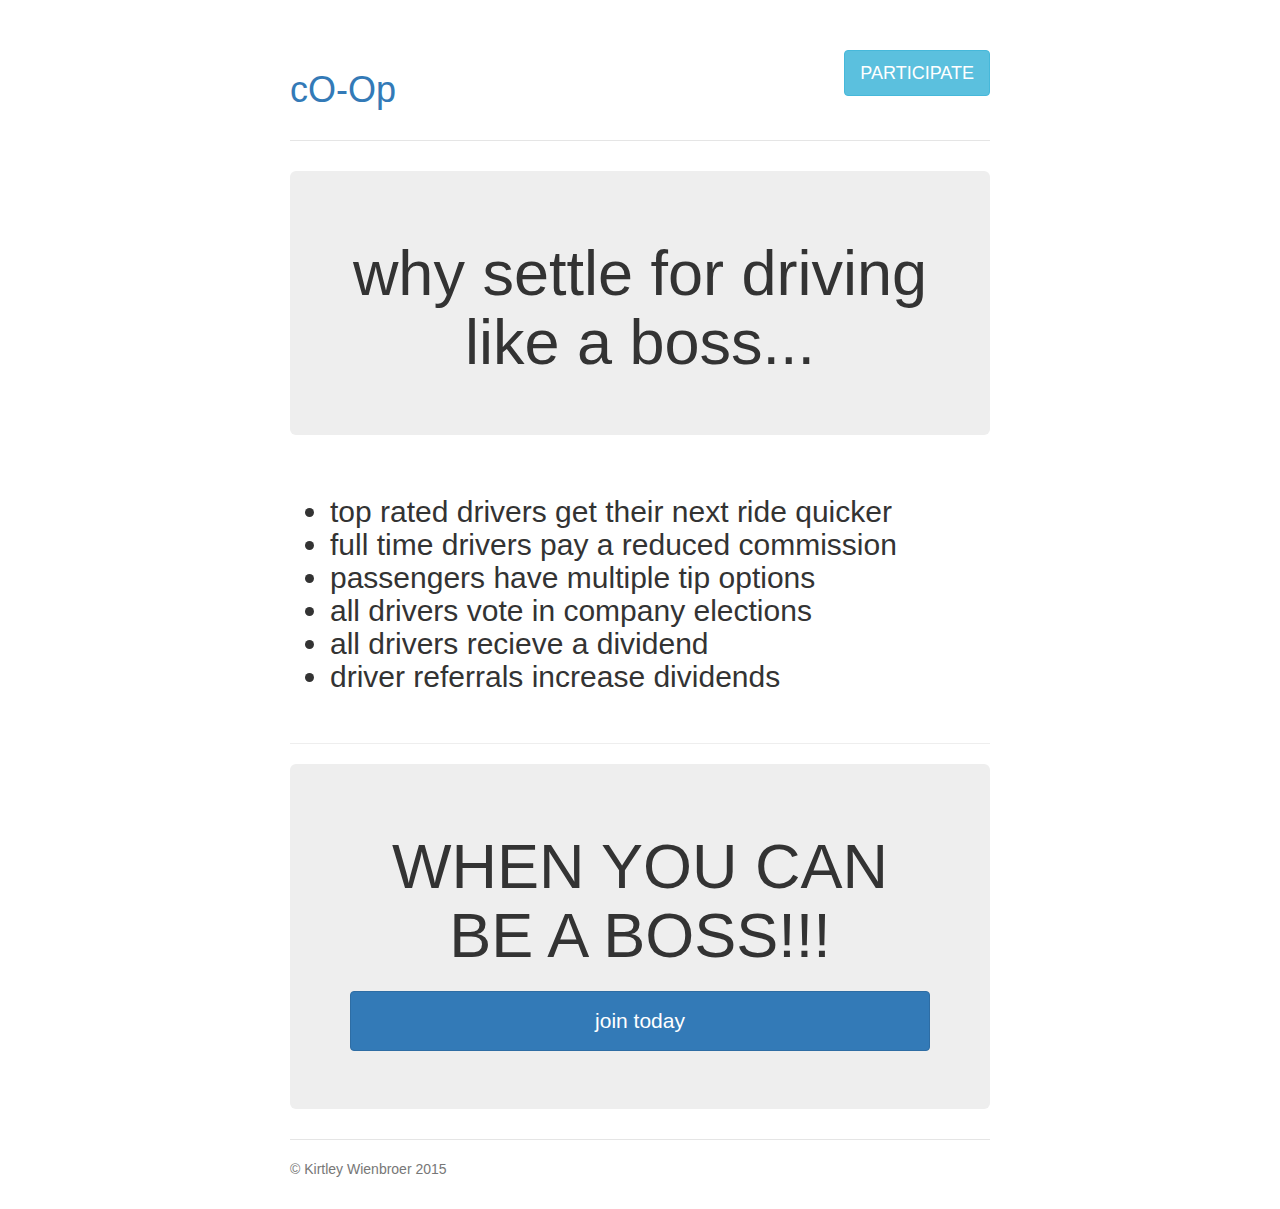
==== drivers.html @ 16d1f409 "new site" ====
<!DOCTYPE html>
<html lang="en">
  <head>
    <meta charset="utf-8">
    <meta http-equiv="X-UA-Compatible" content="IE=edge">
    <meta name="viewport" content="width=device-width, initial-scale=1">
    <!-- The above 3 meta tags *must* come first in the head; any other head content must come *after* these tags -->
    <meta name="description" content="">
    <meta name="author" content="">
    <link rel="icon" href="img/favicon.ico">

    <title>cO-Op</title>

    <!-- Bootstrap core CSS -->
    <link href="css/bootstrap.min.css" rel="stylesheet">

    <!-- Custom styles for this template -->
    <link href="css/jumbotron-narrow.css" rel="stylesheet">
    <link href="css/starter-template.css" rel="stylesheet">


    <!-- Just for debugging purposes. Don't actually copy these 2 lines! -->
    <!--[if lt IE 9]><script src="../../assets/js/ie8-responsive-file-warning.js"></script><![endif]-->
    <script src="js/ie-emulation-modes-warning.js"></script>

    <!-- HTML5 shim and Respond.js for IE8 support of HTML5 elements and media queries -->
    <!--[if lt IE 9]>
      <script src="https://oss.maxcdn.com/html5shiv/3.7.2/html5shiv.min.js"></script>
      <script src="https://oss.maxcdn.com/respond/1.4.2/respond.min.js"></script>
    <![endif]-->
  </head>

  <body>

    <div class="container">
      <div class="header clearfix">
        <nav>
          <ul class="nav nav-pills pull-right">
            <li role="presentation"><a class="btn btn-lg btn-info text-" href="#supporters">PARTICIPATE</a></li>

          </ul>
        </nav>
        <h1 id ="home" class="text-muted"><a href="home.html">cO-Op</a></h1>
      </div>
      <div class="jumbotron" id="drivers">
        <h1>why settle for driving like a boss...</h1>
      </div>
      <div class="row marketing">
        <h2>
          <ul>
            <li>top rated drivers get their next ride quicker</li>
            <li>full time drivers pay a reduced commission</li>
            <li>passengers have multiple tip options</li>
            <li>all drivers vote in company elections</li>
            <li>all drivers recieve a dividend</li>
            <li>driver referrals increase dividends</li>
          </ul>
        </h2>
      </div>

      <hr id="supporters">
      <div class="jumbotron">
        <h1>WHEN YOU CAN BE A BOSS!!!</h1>
        <h1><a class="btn btn-block btn-primary" href="http://launchrock/drivecoop" role="button">join today</a></h1>
      </div>
      <footer class="footer">
        <p>&copy; Kirtley Wienbroer 2015</p>
      </footer>

    </div> <!-- /container -->


    <!-- IE10 viewport hack for Surface/desktop Windows 8 bug -->
    <script src="js/ie10-viewport-bug-workaround.js"></script>
  </body>
</html>
---- css/jumbotron-narrow.css ----
/* Space out content a bit */
body {
  padding-top: 20px;
  padding-bottom: 20px;
}

/* Everything but the jumbotron gets side spacing for mobile first views */
.header,
.marketing,
.footer {
  padding-right: 15px;
  padding-left: 15px;
}

/* Custom page header */
.header {
  padding-bottom: 20px;
  border-bottom: 1px solid #e5e5e5;
}
/* Make the masthead heading the same height as the navigation */
.header h3 {
  margin-top: 0;
  margin-bottom: 0;
  line-height: 40px;
}

/* Custom page footer */
.footer {
  padding-top: 19px;
  color: #777;
  border-top: 1px solid #e5e5e5;
}

/* Customize container */
@media (min-width: 768px) {
  .container {
    max-width: 730px;
  }
}
.container-narrow > hr {
  margin: 30px 0;
}

/* Main marketing message and sign up button */
.jumbotron {
  text-align: center;
  border-bottom: 1px solid #e5e5e5;
}
.jumbotron .btn {
  padding: 14px 24px;
  font-size: 21px;
}

/* Supporting marketing content */
.marketing {
  margin: 40px 0;
}
.marketing p + h4 {
  margin-top: 28px;
}

/* Responsive: Portrait tablets and up */
@media screen and (min-width: 768px) {
  /* Remove the padding we set earlier */
  .header,
  .marketing,
  .footer {
    padding-right: 0;
    padding-left: 0;
  }
  /* Space out the masthead */
  .header {
    margin-bottom: 30px;
  }
  /* Remove the bottom border on the jumbotron for visual effect */
  .jumbotron {
    border-bottom: 0;
  }
}
---- css/starter-template.css ----
body {
  padding-top: 50px;
}
.starter-template {
  padding: 40px 15px;
  text-align: center;
}
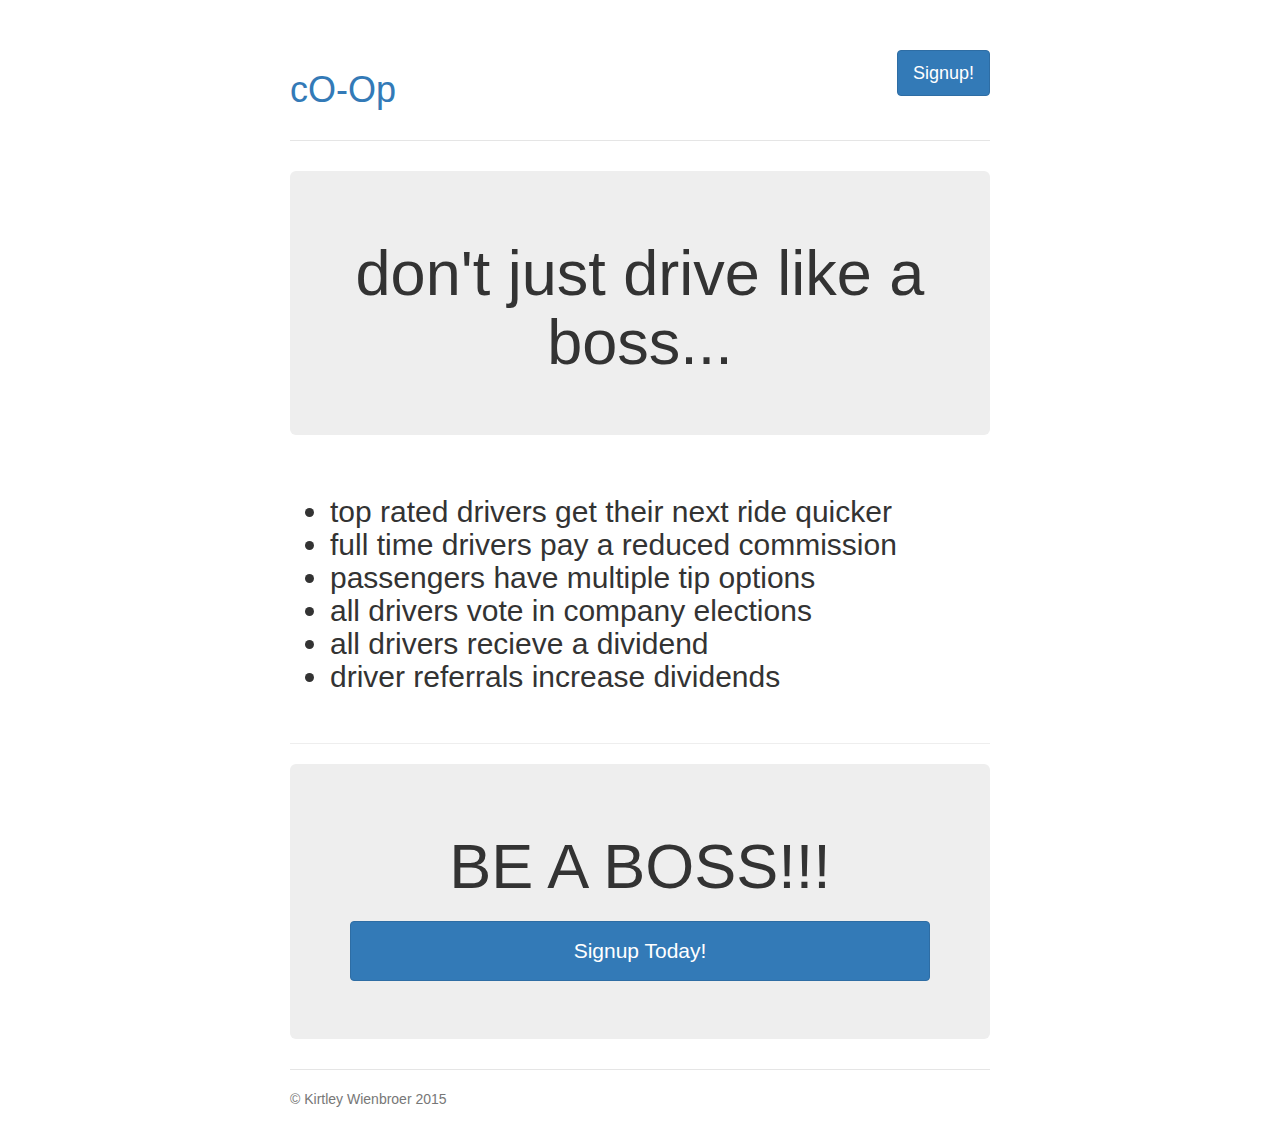
==== commit c459f59d: "updating links" ====
--- a/drivers.html
+++ b/drivers.html
@@ -36,14 +36,14 @@
       <div class="header clearfix">
         <nav>
           <ul class="nav nav-pills pull-right">
-            <li role="presentation"><a class="btn btn-lg btn-info text-" href="#supporters">PARTICIPATE</a></li>
+            <li role="presentation"><a class="btn btn-lg btn-primary text-" href="http://drive-coop.launchrock.com">Signup!</a></li>
 
           </ul>
         </nav>
         <h1 id ="home" class="text-muted"><a href="home.html">cO-Op</a></h1>
       </div>
       <div class="jumbotron" id="drivers">
-        <h1>why settle for driving like a boss...</h1>
+        <h1>don't just drive like a boss...</h1>
       </div>
       <div class="row marketing">
         <h2>
@@ -60,8 +60,8 @@
 
       <hr id="supporters">
       <div class="jumbotron">
-        <h1>WHEN YOU CAN BE A BOSS!!!</h1>
-        <h1><a class="btn btn-block btn-primary" href="http://launchrock/drivecoop" role="button">join today</a></h1>
+        <h1>BE A BOSS!!!</h1>
+        <h1><a class="btn btn-block btn-primary" href="http://drive-coop.launchrock.com" role="button">Signup Today!</a></h1>
       </div>
       <footer class="footer">
         <p>&copy; Kirtley Wienbroer 2015</p>
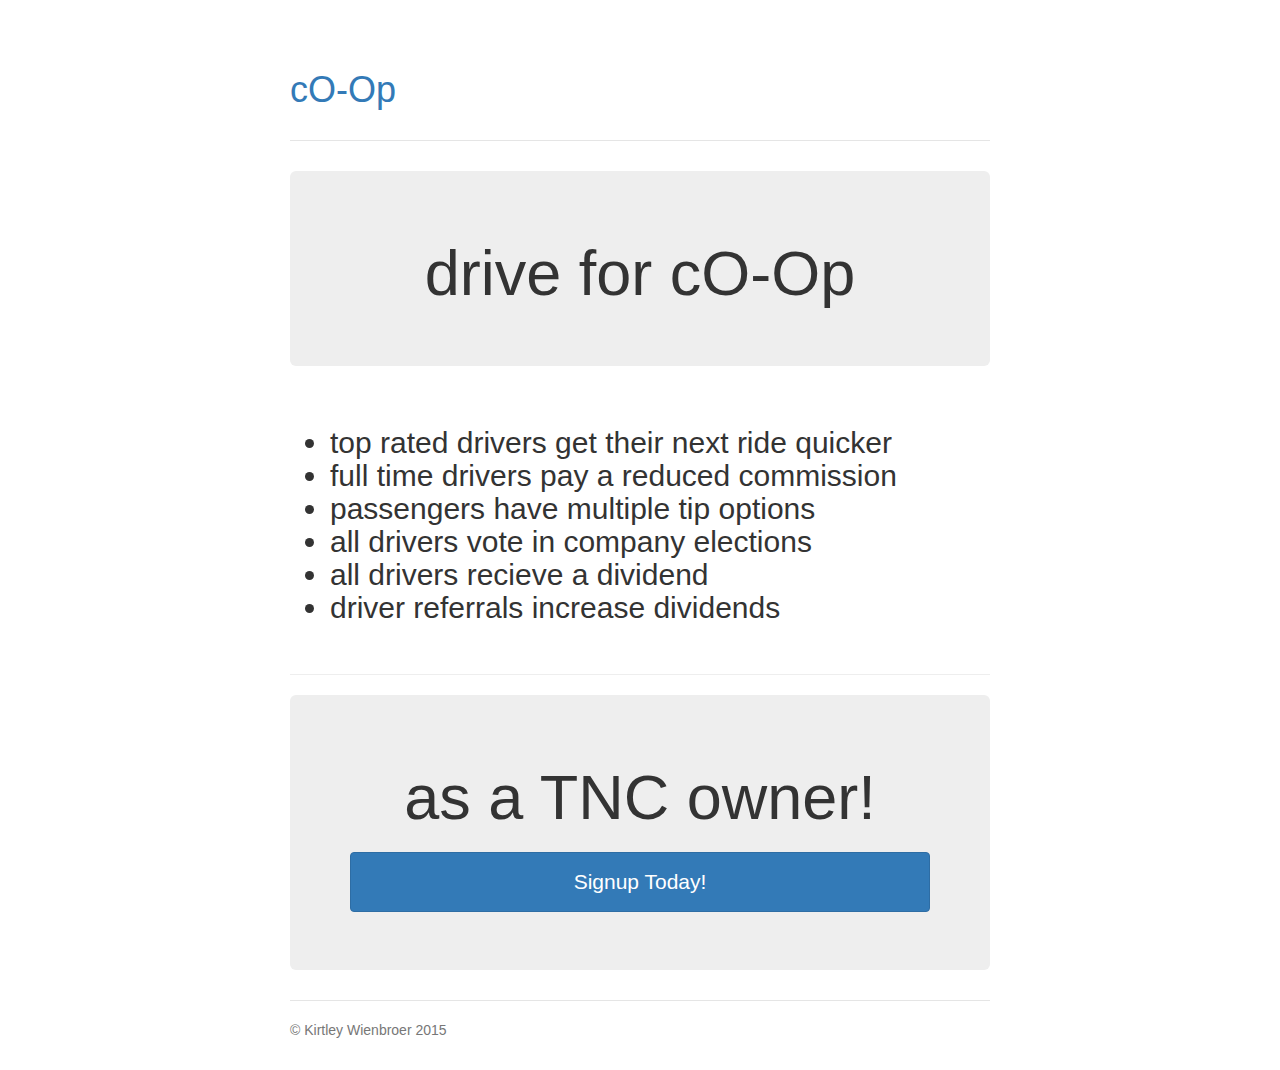
==== commit 2dba7066: "version 3.0" ====
--- a/drivers.html
+++ b/drivers.html
@@ -34,16 +34,10 @@
 
     <div class="container">
       <div class="header clearfix">
-        <nav>
-          <ul class="nav nav-pills pull-right">
-            <li role="presentation"><a class="btn btn-lg btn-primary text-" href="http://drive-coop.launchrock.com">Signup!</a></li>
-
-          </ul>
-        </nav>
         <h1 id ="home" class="text-muted"><a href="home.html">cO-Op</a></h1>
       </div>
       <div class="jumbotron" id="drivers">
-        <h1>don't just drive like a boss...</h1>
+        <h1>drive for cO-Op</h1>
       </div>
       <div class="row marketing">
         <h2>
@@ -60,7 +54,7 @@
 
       <hr id="supporters">
       <div class="jumbotron">
-        <h1>BE A BOSS!!!</h1>
+        <h1>as a TNC owner!</h1>
         <h1><a class="btn btn-block btn-primary" href="http://drive-coop.launchrock.com" role="button">Signup Today!</a></h1>
       </div>
       <footer class="footer">
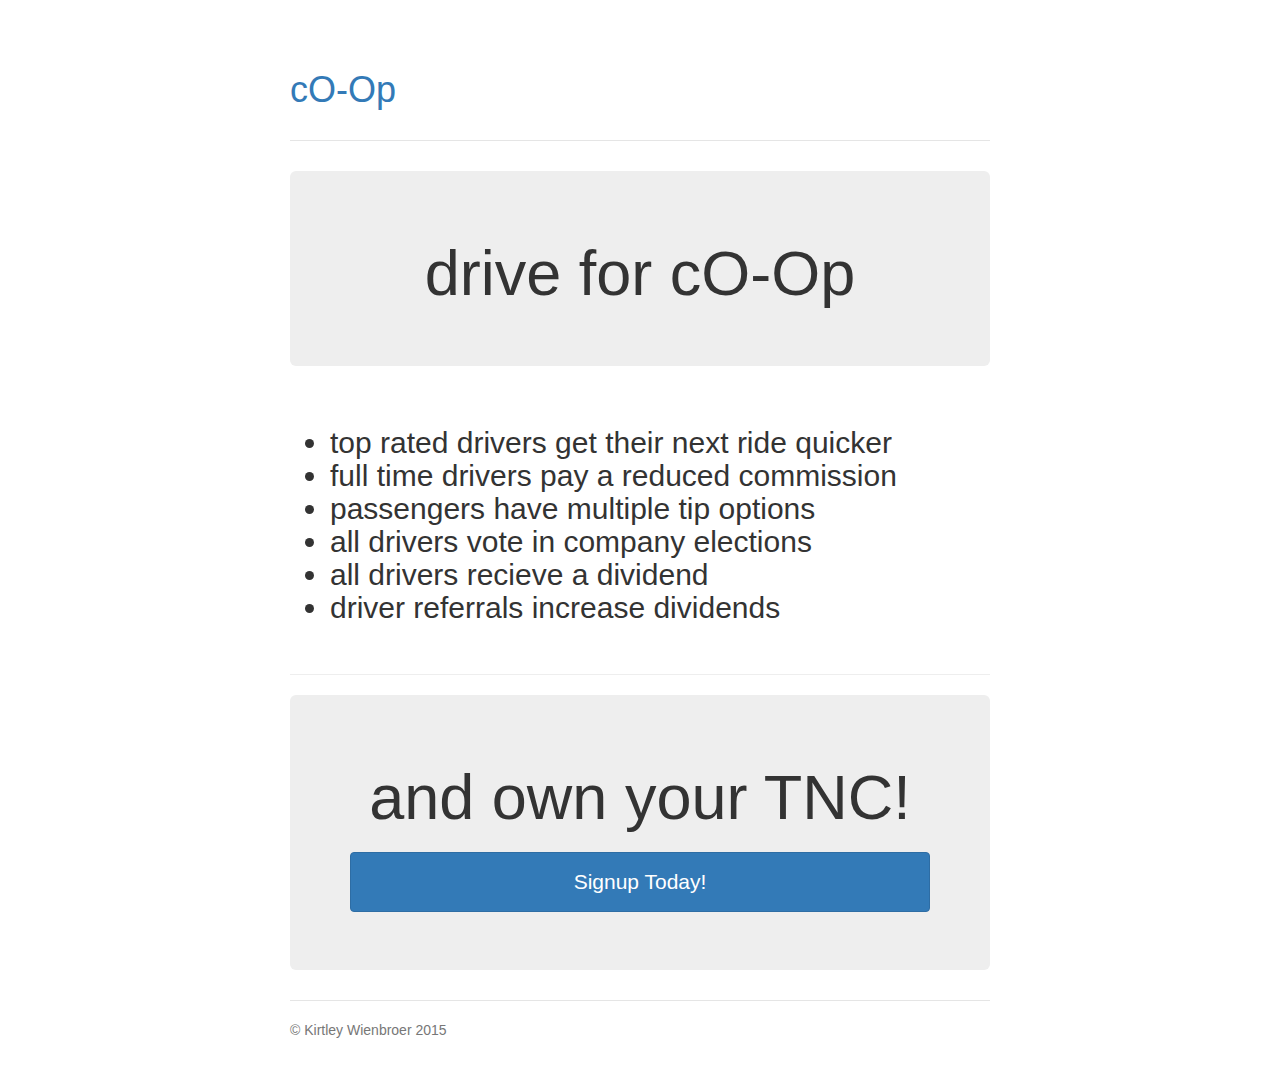
==== commit 008e6ef5: "version 3.01" ====
--- a/drivers.html
+++ b/drivers.html
@@ -54,7 +54,7 @@
 
       <hr id="supporters">
       <div class="jumbotron">
-        <h1>as a TNC owner!</h1>
+        <h1>and own your TNC!</h1>
         <h1><a class="btn btn-block btn-primary" href="http://drive-coop.launchrock.com" role="button">Signup Today!</a></h1>
       </div>
       <footer class="footer">
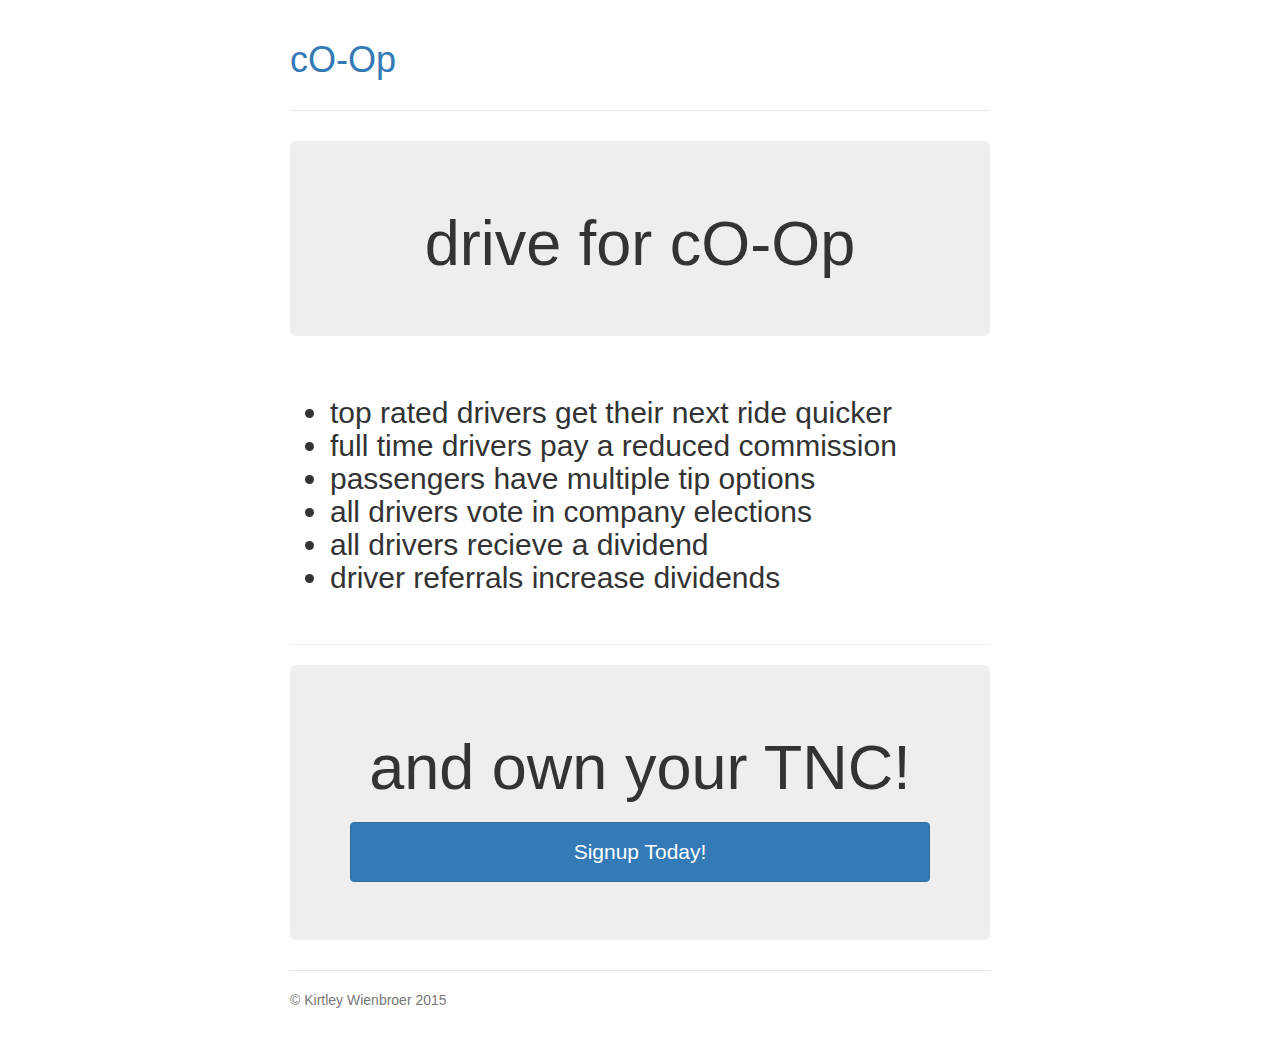
==== commit 1c8d3552: "3.02" ====
--- a/drivers.html
+++ b/drivers.html
@@ -16,8 +16,6 @@
 
     <!-- Custom styles for this template -->
     <link href="css/jumbotron-narrow.css" rel="stylesheet">
-    <link href="css/starter-template.css" rel="stylesheet">
-
 
     <!-- Just for debugging purposes. Don't actually copy these 2 lines! -->
     <!--[if lt IE 9]><script src="../../assets/js/ie8-responsive-file-warning.js"></script><![endif]-->
